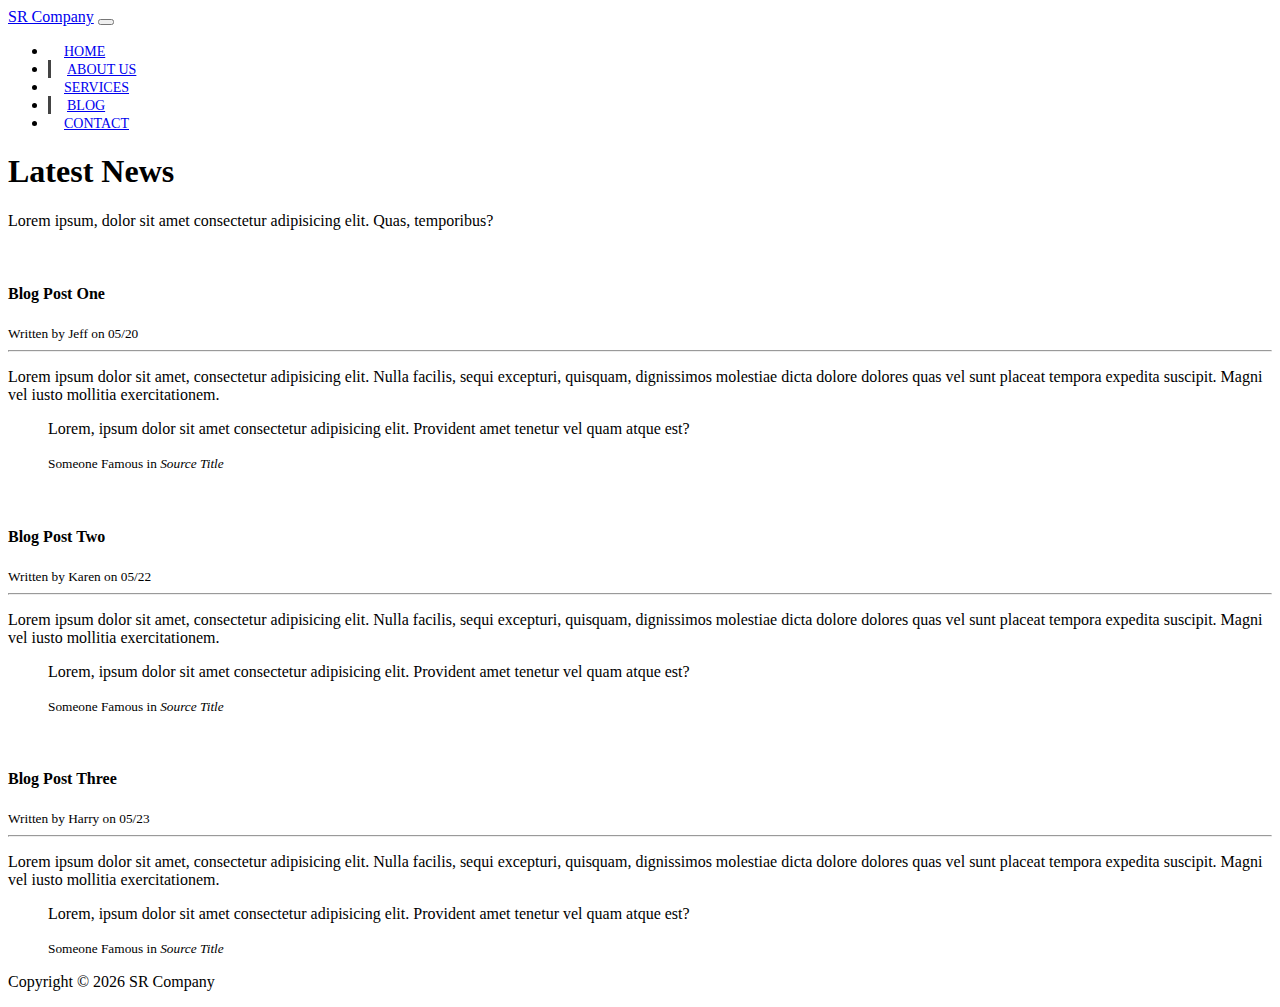
==== blog.html @ d4816048 "Blog Page Added with blogs" ====
<!DOCTYPE html>
<html lang="en">

<head>
  <meta charset="UTF-8">
  <meta name="viewport" content="width=device-width, initial-scale=1.0">
  <meta http-equiv="X-UA-Compatible" content="ie=edge">
  <link rel="stylesheet" href="https://use.fontawesome.com/releases/v5.0.13/css/all.css" integrity="sha384-DNOHZ68U8hZfKXOrtjWvjxusGo9WQnrNx2sqG0tfsghAvtVlRW3tvkXWZh58N9jp"
    crossorigin="anonymous">
  <link rel="stylesheet" href="https://stackpath.bootstrapcdn.com/bootstrap/4.1.1/css/bootstrap.min.css" integrity="sha384-WskhaSGFgHYWDcbwN70/dfYBj47jz9qbsMId/iRN3ewGhXQFZCSftd1LZCfmhktB"
    crossorigin="anonymous">
  <link rel="stylesheet" href="https://cdnjs.cloudflare.com/ajax/libs/ekko-lightbox/5.3.0/ekko-lightbox.css" />
  <link rel="stylesheet" href="css/style.css">
  <title>SR Company Theme</title>
</head>

<body>
  <header>
    <nav class="navbar navbar-expand-sm navbar-dark bg-dark">
      <div class="container">
        <a href="index.html" class="navbar-brand">SR Company</a>
        <button class="navbar-toggler" data-toggle="collapse" data-target="#navbarCollapse">
          <span class="navbar-toggler-icon"></span>
        </button>
        <div class="collapse navbar-collapse" id="navbarCollapse">
          <ul class="navbar-nav ml-auto">
            <li class="nav-item">
              <a href="index.html" class="nav-link">Home</a>
            </li>
            <li class="nav-item  active">
              <a href="about.html" class="nav-link">About Us</a>
            </li>
            <li class="nav-item">
              <a href="services.html" class="nav-link">Services</a>
            </li>
            <li class="nav-item  active">
              <a href="blog.html" class="nav-link">Blog</a>
            </li>
            <li class="nav-item">
              <a href="contact.html" class="nav-link">Contact</a>
            </li>
          </ul>
        </div>
      </div>
    </nav>
    <div id="page-header">
      <div class="container">
        <div class="row">
          <div class="col-md-6 m-auto text-center">
            <h1>Latest News</h1>
            <p>Lorem ipsum, dolor sit amet consectetur adipisicing elit. Quas, temporibus?</p>
          </div>
        </div>
      </div>
    </div>
  </header>

  <main>
    <!-- BLOG SECTION -->
    <section id="blog" class="py-3">
      <div class="container">
        <div class="row">
          <div class="col">
            <div class="card-columns">
              <div class="card">
                <img src="https://source.unsplash.com/random/300x200" alt="" class="img-fluid card-img-top">
                <div class="card-body">
                  <h4 class="card-title">Blog Post One</h4>
                  <small class="text-muted">Written by Jeff on 05/20</small>
                  <hr>
                  <p class="card-text">Lorem ipsum dolor sit amet, consectetur adipisicing elit. Nulla facilis, sequi excepturi, quisquam, dignissimos
                    molestiae dicta dolore dolores quas vel sunt placeat tempora expedita suscipit. Magni vel iusto mollitia
                    exercitationem.
                  </p>
                </div>
              </div>

              <div class="card p-3">
                <blockquote class="card-blockquote card-body">
                  <p>Lorem, ipsum dolor sit amet consectetur adipisicing elit. Provident amet tenetur vel quam atque est?</p>
                  <footer class="blockquote-footer">
                    <small class="text-muted">Someone Famous in
                      <cite title="Source Title">Source Title</cite>
                    </small>
                  </footer>
                </blockquote>
              </div>

              <div class="card">
                <img src="https://source.unsplash.com/random/301x200" alt="" class="img-fluid card-img-top">
                <div class="card-body">
                  <h4 class="card-title">Blog Post Two</h4>
                  <small class="text-muted">Written by Karen on 05/22</small>
                  <hr>
                  <p class="card-text">Lorem ipsum dolor sit amet, consectetur adipisicing elit. Nulla facilis, sequi excepturi, quisquam, dignissimos
                    molestiae dicta dolore dolores quas vel sunt placeat tempora expedita suscipit. Magni vel iusto mollitia
                    exercitationem.
                  </p>
                </div>
              </div>

              <div class="card p-3 bg-danger text-white">
                <blockquote class="card-blockquote card-body">
                  <p>Lorem, ipsum dolor sit amet consectetur adipisicing elit. Provident amet tenetur vel quam atque est?</p>
                  <footer class="blockquote-footer">
                    <small class="text-white">Someone Famous in
                      <cite title="Source Title">Source Title</cite>
                    </small>
                  </footer>
                </blockquote>
              </div>

              <div class="card">
                <img src="https://source.unsplash.com/random/302x200" alt="" class="img-fluid card-img-top">
                <div class="card-body">
                  <h4 class="card-title">Blog Post Three</h4>
                  <small class="text-muted">Written by Harry on 05/23</small>
                  <hr>
                  <p class="card-text">Lorem ipsum dolor sit amet, consectetur adipisicing elit. Nulla facilis, sequi excepturi, quisquam, dignissimos
                    molestiae dicta dolore dolores quas vel sunt placeat tempora expedita suscipit. Magni vel iusto mollitia
                    exercitationem.
                  </p>
                </div>
              </div>

              <div class="card p-3">
                <blockquote class="card-blockquote card-body">
                  <p>Lorem, ipsum dolor sit amet consectetur adipisicing elit. Provident amet tenetur vel quam atque est?</p>
                  <footer class="blockquote-footer">
                    <small class="text-muted">Someone Famous in
                      <cite title="Source Title">Source Title</cite>
                    </small>
                  </footer>
                </blockquote>
              </div>
            </div>
          </div>
        </div>
      </div>
    </section>
  </main>

  <!-- FOOTER -->
  <footer id="main-footer" class="text-center p-4">
    <div class="container">
      <div class="row">
        <div class="col">
          <p>Copyright &copy;
            <span id="year"></span> SR Company</p>
        </div>
      </div>
    </div>
  </footer>

  <script src="http://code.jquery.com/jquery-3.3.1.min.js" integrity="sha256-FgpCb/KJQlLNfOu91ta32o/NMZxltwRo8QtmkMRdAu8="
    crossorigin="anonymous"></script>
  <script src="https://cdnjs.cloudflare.com/ajax/libs/popper.js/1.14.3/umd/popper.min.js" integrity="sha384-ZMP7rVo3mIykV+2+9J3UJ46jBk0WLaUAdn689aCwoqbBJiSnjAK/l8WvCWPIPm49"
    crossorigin="anonymous"></script>
  <script src="https://stackpath.bootstrapcdn.com/bootstrap/4.1.1/js/bootstrap.min.js" integrity="sha384-smHYKdLADwkXOn1EmN1qk/HfnUcbVRZyYmZ4qpPea6sjB/pTJ0euyQp0Mk8ck+5T"
    crossorigin="anonymous"></script>
  <script src="https://cdnjs.cloudflare.com/ajax/libs/ekko-lightbox/5.3.0/ekko-lightbox.min.js"></script>

  <script>
    // Get the current year for the copyright
    $('#year').text(new Date().getFullYear());

  </script>
</body>

</html>
---- css/style.css ----
body {
  overflow-x: hidden;
}

/*Navbar*/
.navbar .nav-link {
  font-size: 14px;
  text-transform: uppercase;
  padding-left: 1rem !important;
  padding-right: 1rem !important;
}

.navbar .nav-item.active {
  border-left: #444 3px solid;
}

/*Showcase Slider*/
.carousel-item {
  height: 450px;
}

.carousel-image-1 {
  background: url('../img/image1.jpg');
  background-size: cover;
}

.carousel-image-2 {
  background: url('../img/image2.jpg');
  background-size: cover;
}

.carousel-image-3 {
  background: url('../img/image3.jpg');
  background-size: cover;
}

/*Home Header*/
#home-heading {
  position: relative;
  min-height: 200px;
  background: url('../img/lights.jpg');
  background-attachment: fixed;
  background-repeat: no-repeat;
  text-align: center;
  color: #fff;
}

.dark-overlay {
  position: absolute;
  top: 0;
  left: 0;
  width: 100%;
  height: 100%;
  background: rgba(0, 0, 0, 0.7);
}

#video-play {
  position: relative;
  min-height: 200px;
  background: url('../img/media.jpg');
  background-attachment: fixed;
  background-repeat: no-repeat;
  background-position: 0 -300px;
  text-align: center;
  color: #fff;
}

#video-play a {
  color: #fff;
}
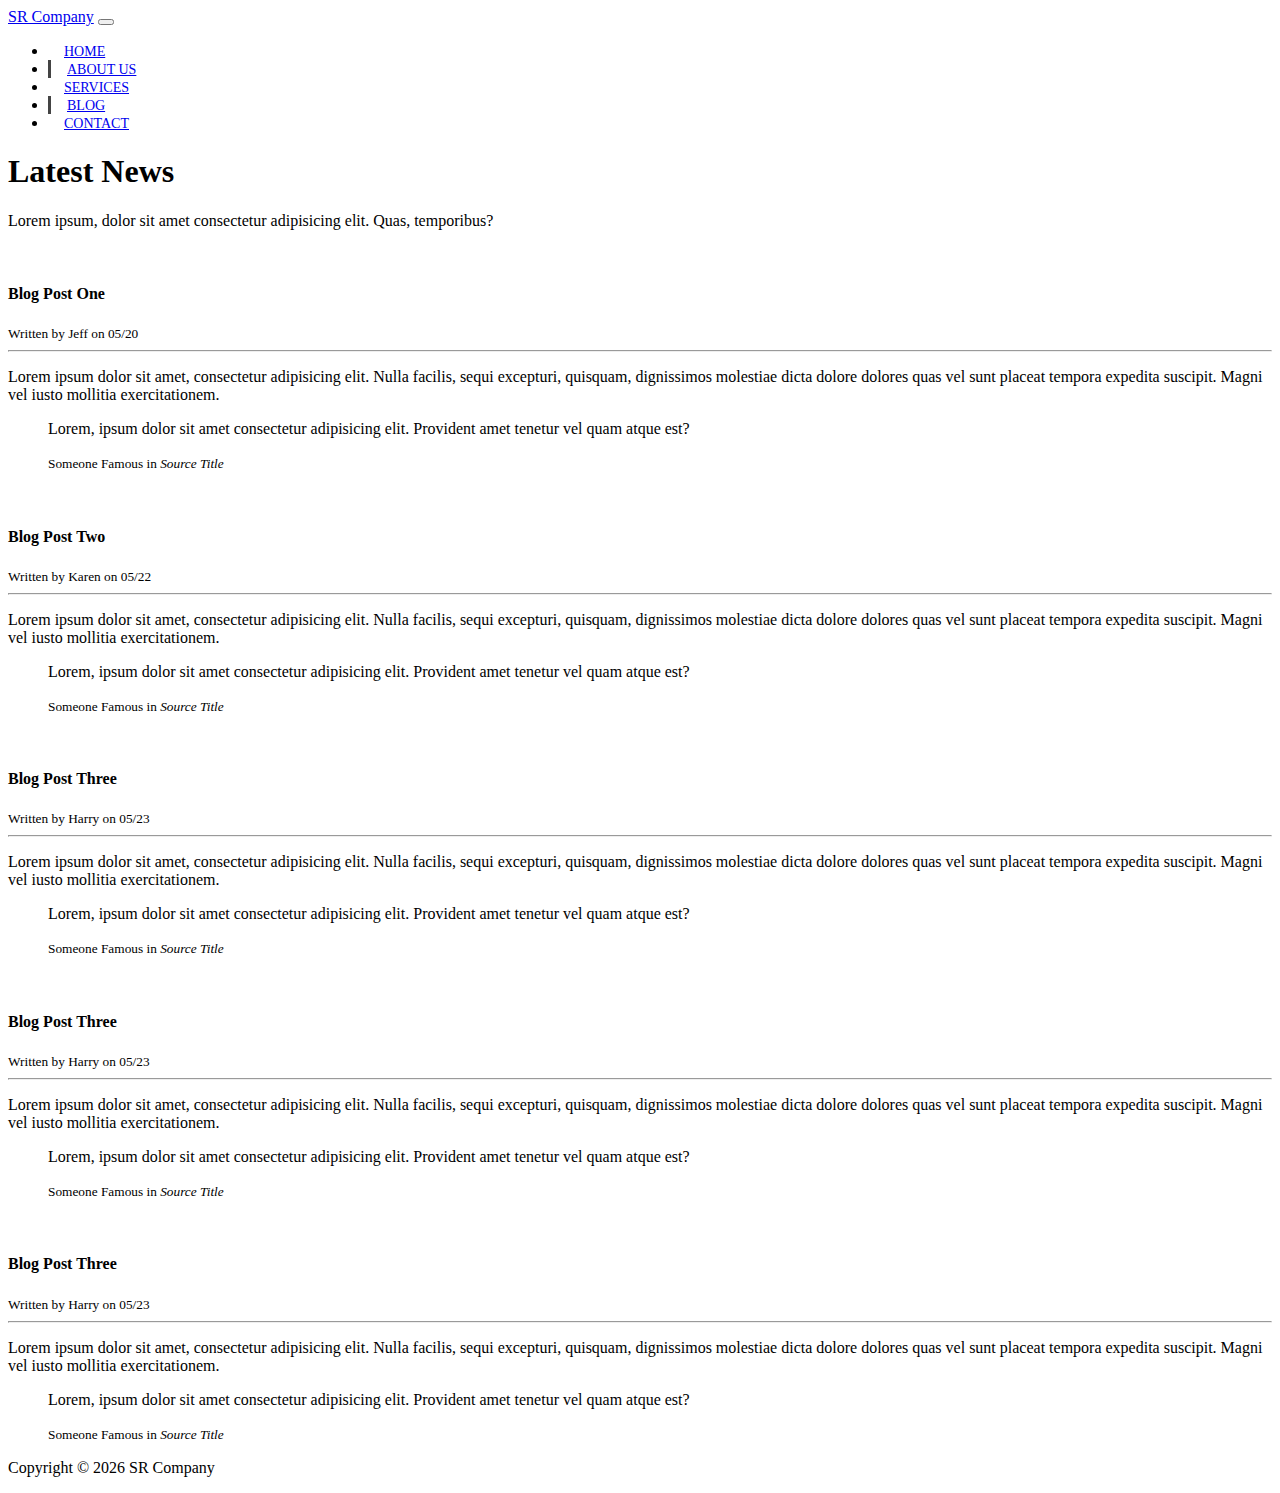
==== commit b01f067b: "Blog Page Updated" ====
--- a/blog.html
+++ b/blog.html
@@ -133,6 +133,55 @@
                   </footer>
                 </blockquote>
               </div>
+
+              <div class="card">
+                <img src="https://source.unsplash.com/random/302x200" alt="" class="img-fluid card-img-top">
+                <div class="card-body">
+                  <h4 class="card-title">Blog Post Three</h4>
+                  <small class="text-muted">Written by Harry on 05/23</small>
+                  <hr>
+                  <p class="card-text">Lorem ipsum dolor sit amet, consectetur adipisicing elit. Nulla facilis, sequi excepturi, quisquam, dignissimos
+                    molestiae dicta dolore dolores quas vel sunt placeat tempora expedita suscipit. Magni vel iusto mollitia
+                    exercitationem.
+                  </p>
+                </div>
+              </div>
+
+              <div class="card p-3">
+                <blockquote class="card-blockquote card-body">
+                  <p>Lorem, ipsum dolor sit amet consectetur adipisicing elit. Provident amet tenetur vel quam atque est?</p>
+                  <footer class="blockquote-footer">
+                    <small class="text-muted">Someone Famous in
+                      <cite title="Source Title">Source Title</cite>
+                    </small>
+                  </footer>
+                </blockquote>
+              </div>
+
+              <div class="card">
+                <img src="https://source.unsplash.com/random/302x200" alt="" class="img-fluid card-img-top">
+                <div class="card-body">
+                  <h4 class="card-title">Blog Post Three</h4>
+                  <small class="text-muted">Written by Harry on 05/23</small>
+                  <hr>
+                  <p class="card-text">Lorem ipsum dolor sit amet, consectetur adipisicing elit. Nulla facilis, sequi excepturi, quisquam, dignissimos
+                    molestiae dicta dolore dolores quas vel sunt placeat tempora expedita suscipit. Magni vel iusto mollitia
+                    exercitationem.
+                  </p>
+                </div>
+              </div>
+
+              <div class="card p-3">
+                <blockquote class="card-blockquote card-body">
+                  <p>Lorem, ipsum dolor sit amet consectetur adipisicing elit. Provident amet tenetur vel quam atque est?</p>
+                  <footer class="blockquote-footer">
+                    <small class="text-muted">Someone Famous in
+                      <cite title="Source Title">Source Title</cite>
+                    </small>
+                  </footer>
+                </blockquote>
+              </div>
+              
             </div>
           </div>
         </div>
